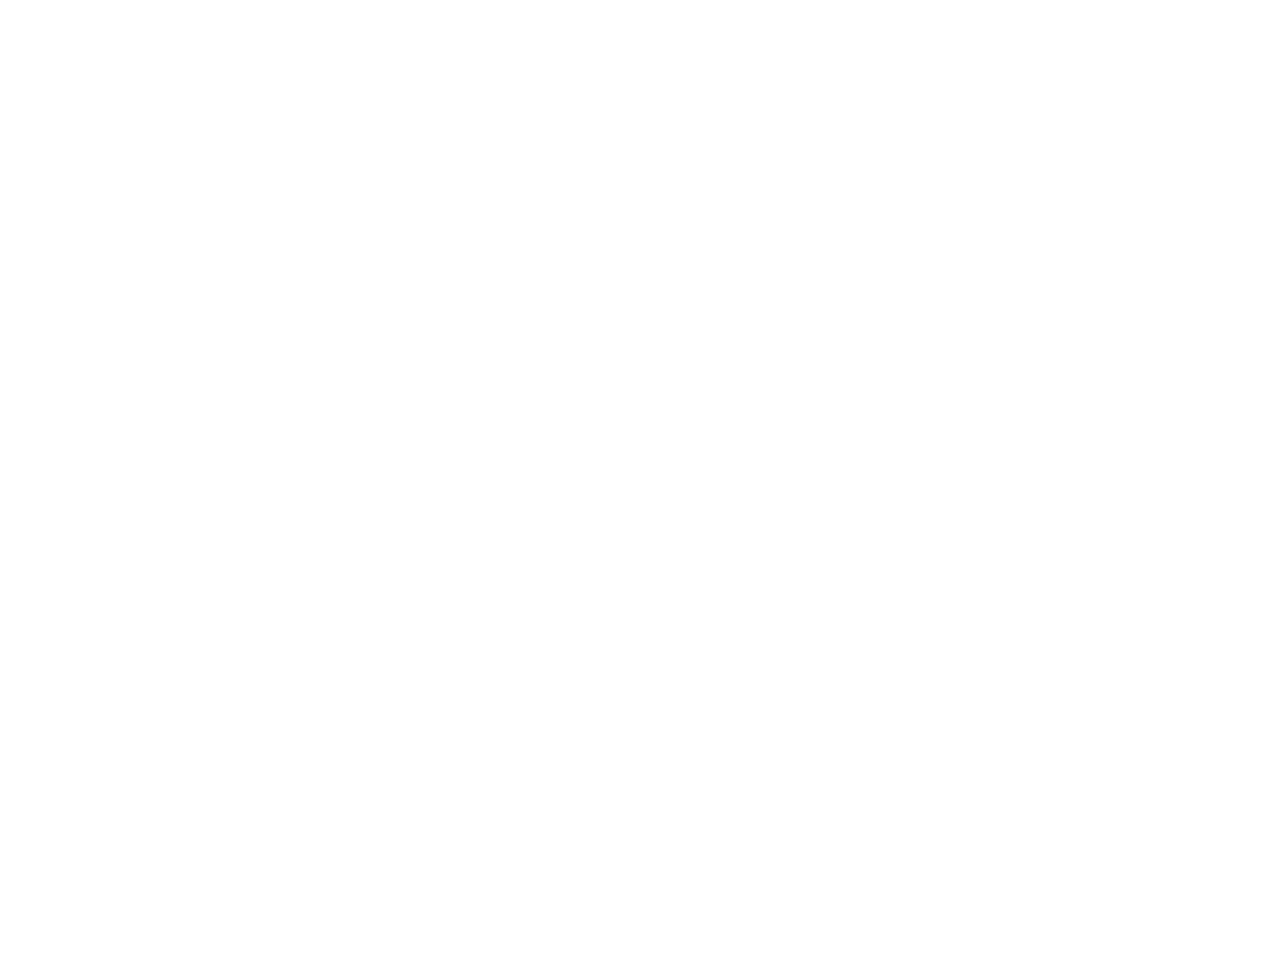
==== NASA Pic of the Day/www/index.html @ ddf5d186 "Added initial files" ====
<!DOCTYPE html>
<html>

<head>
    <meta charset="utf-8">
    <meta name="viewport" content="initial-scale=1, maximum-scale=1, user-scalable=no, width=device-width">
    <title>Blank App</title>
    <link rel="stylesheet" href="css/framework7.min.css">
    <link rel="stylesheet" href="css/style.css">
</head>

<body>
    <div id="app">
        <!-- <div class="panel panel-left panel-reveal">
            ... panel content goes here ...
        </div>
        <div class="panel panel-right panel-reveal">
            ... panel content goes here ...
        </div> -->
        <div class="view view-main">
            <div class="page" data-name="home">
                <!-- <div class="navbar">
                    <div class="navbar-inner">
                        <div class="left"><a href="#" data-panel="left" class="panel-open">Left</a></div>
                        <div class="title">Page Title</div>
                        <div class="right"><a href="#" data-panel="right" class="panel-open">Right</a></div>
                    </div>
                </div> -->
                <!-- <div class="toolbar tabbar toolbar-bottom-md">
                    <div class="toolbar-inner">
                        <a href="#" class="link">Home</a>
                        <a href="/page2/" class="link">Page 2</a>
                        <a href="#" class="link">Link 3</a>
                    </div>
                </div> -->
                <div class="page-content">
                    <img id="td-image" class="nasaPic">
                </div>
            </div>
        </div>
    </div>

    <script type="text/javascript" src="cordova.js"></script>
    <script src="js/framework7.min.js"></script>
    <script src="./js/apodapp.js"></script>
    <script src="js/main.js"></script>
</body>
<h1>hi</h1>

</html>
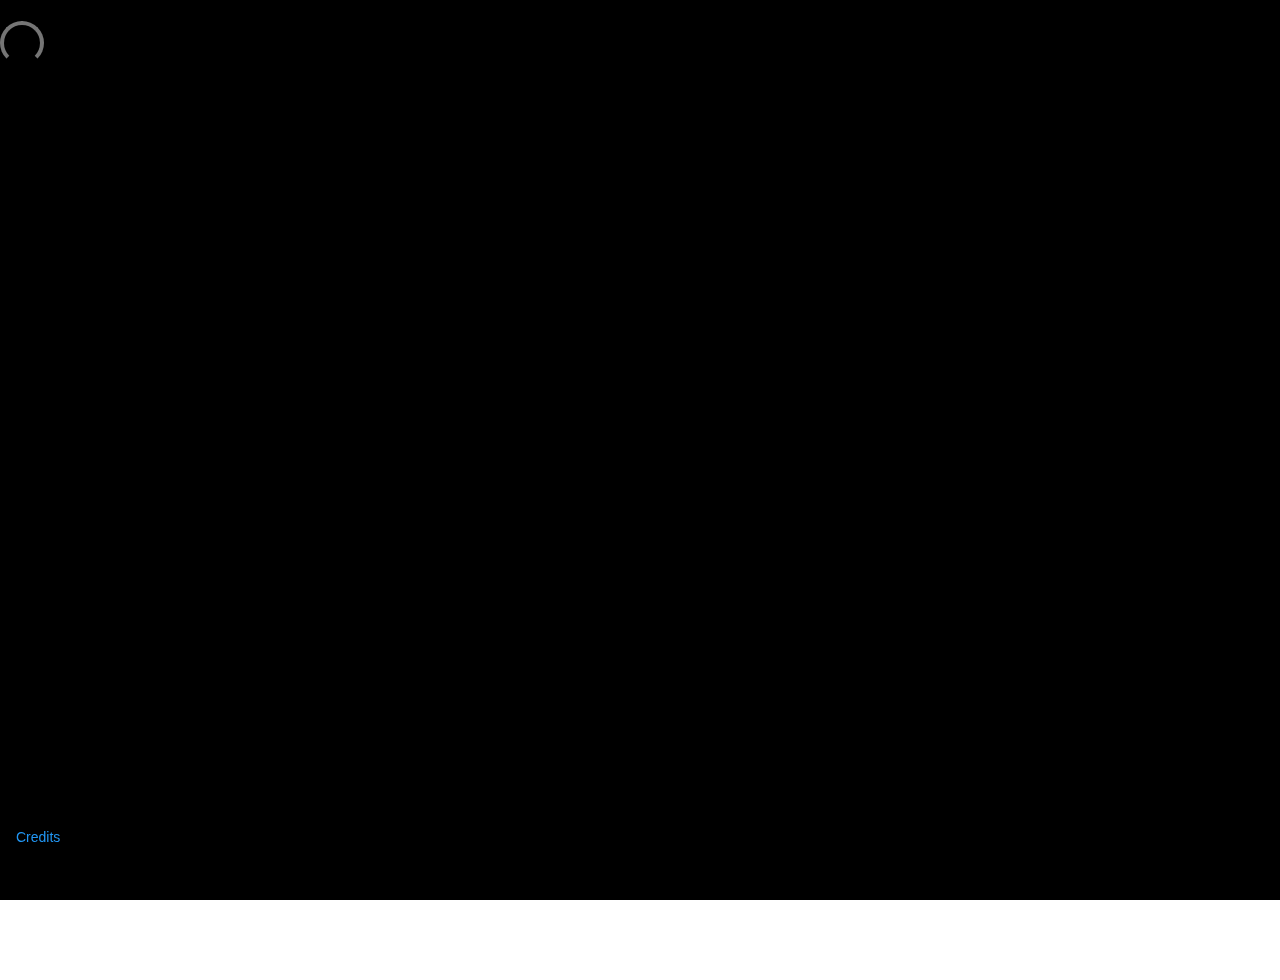
==== commit d494b3c7: "Data pulled from NASA, need to figure out alignment of image and loading icon" ====
--- a/NASA Pic of the Day/www/index.html
+++ b/NASA Pic of the Day/www/index.html
@@ -2,49 +2,68 @@
 <html>
 
 <head>
-    <meta charset="utf-8">
-    <meta name="viewport" content="initial-scale=1, maximum-scale=1, user-scalable=no, width=device-width">
-    <title>Blank App</title>
-    <link rel="stylesheet" href="css/framework7.min.css">
-    <link rel="stylesheet" href="css/style.css">
+  <meta charset="utf-8">
+  <meta name="viewport" content="initial-scale=1, maximum-scale=1, user-scalable=no, width=device-width">
+  <title>Blank App</title>
+  <link rel="stylesheet" href="css/framework7.min.css">
+  <link rel="stylesheet" href="css/style.css">
 </head>
 
 <body>
-    <div id="app">
-        <!-- <div class="panel panel-left panel-reveal">
+  <div id="app">
+    <!-- <div class="panel panel-left panel-reveal">
             ... panel content goes here ...
         </div>
         <div class="panel panel-right panel-reveal">
             ... panel content goes here ...
         </div> -->
-        <div class="view view-main">
-            <div class="page" data-name="home">
-                <!-- <div class="navbar">
+    <div class="view view-main">
+      <div class="page" data-name="home">
+        <!-- <div class="navbar">
                     <div class="navbar-inner">
                         <div class="left"><a href="#" data-panel="left" class="panel-open">Left</a></div>
                         <div class="title">Page Title</div>
                         <div class="right"><a href="#" data-panel="right" class="panel-open">Right</a></div>
                     </div>
                 </div> -->
-                <!-- <div class="toolbar tabbar toolbar-bottom-md">
+        <!-- <div class="toolbar tabbar toolbar-bottom-md">
                     <div class="toolbar-inner">
                         <a href="#" class="link">Home</a>
                         <a href="/page2/" class="link">Page 2</a>
                         <a href="#" class="link">Link 3</a>
                     </div>
                 </div> -->
-                <div class="page-content">
-                    <img id="td-image" class="nasaPic">
-                </div>
+        <div class="page-content">
+          <div class="imageArea">
+            <img id="td-image" class="nasaPic">
+            <div class="preloader" id="loadingIcon" style="width: 44px; height: 44px;"></div>
+          </div>
+          <div class="block imgCredit">
+            <p><a class="link popup-open" href="#" data-popup=".popup-about">Credits</a></p>
+          </div>
+          <div class="popup popup-about">
+            <div class="block">
+              <h2>Image Credit</h2>
+              <!-- Close Popup -->
+              <p><a class="link popup-close" href="#">Close popup</a></p>
+              <p>
+                <span id="td-copyright"></span><br><br>
+                <span id="td-title"></span><br><br>
+                <span id="td-explanation"></span>
+              </p>
             </div>
+          </div>
         </div>
+      </div>
     </div>
+  </div>
 
-    <script type="text/javascript" src="cordova.js"></script>
-    <script src="js/framework7.min.js"></script>
-    <script src="./js/apodapp.js"></script>
-    <script src="js/main.js"></script>
+  <script type="text/javascript" src="cordova.js"></script>
+  <script src="js/framework7.min.js"></script>
+  <script src="./js/apodapp.js"></script>
+  <!-- <script src="./js/apodapp-altpage.js"></script> -->
+  <script src="js/main.js"></script>
 </body>
 <h1>hi</h1>
 
-</html>
+</html>--- a/NASA Pic of the Day/www/css/style.css
+++ b/NASA Pic of the Day/www/css/style.css
@@ -1,3 +1,29 @@
+.page-content {
+  background-color: #000000;
+  height: 100%;
+}
+
+.imageArea {
+  /* display: grid;
+  grid-template-rows: 1fr 1fr 1fr;
+  grid-template-columns: 1fr; */
+  /* display: inline-block; */
+  height: 100%;
+  vertical-align: middle;
+}
+
 .nasaPic {
+  /* grid-row: 2; */
   width: 100%;
+}
+
+#loadingIcon {
+  margin: auto;
+  /* grid-row: 2; */
+  /* grid-column: 1; */
+}
+
+.imgCredit {
+  position: fixed;
+  bottom: 20px;
 }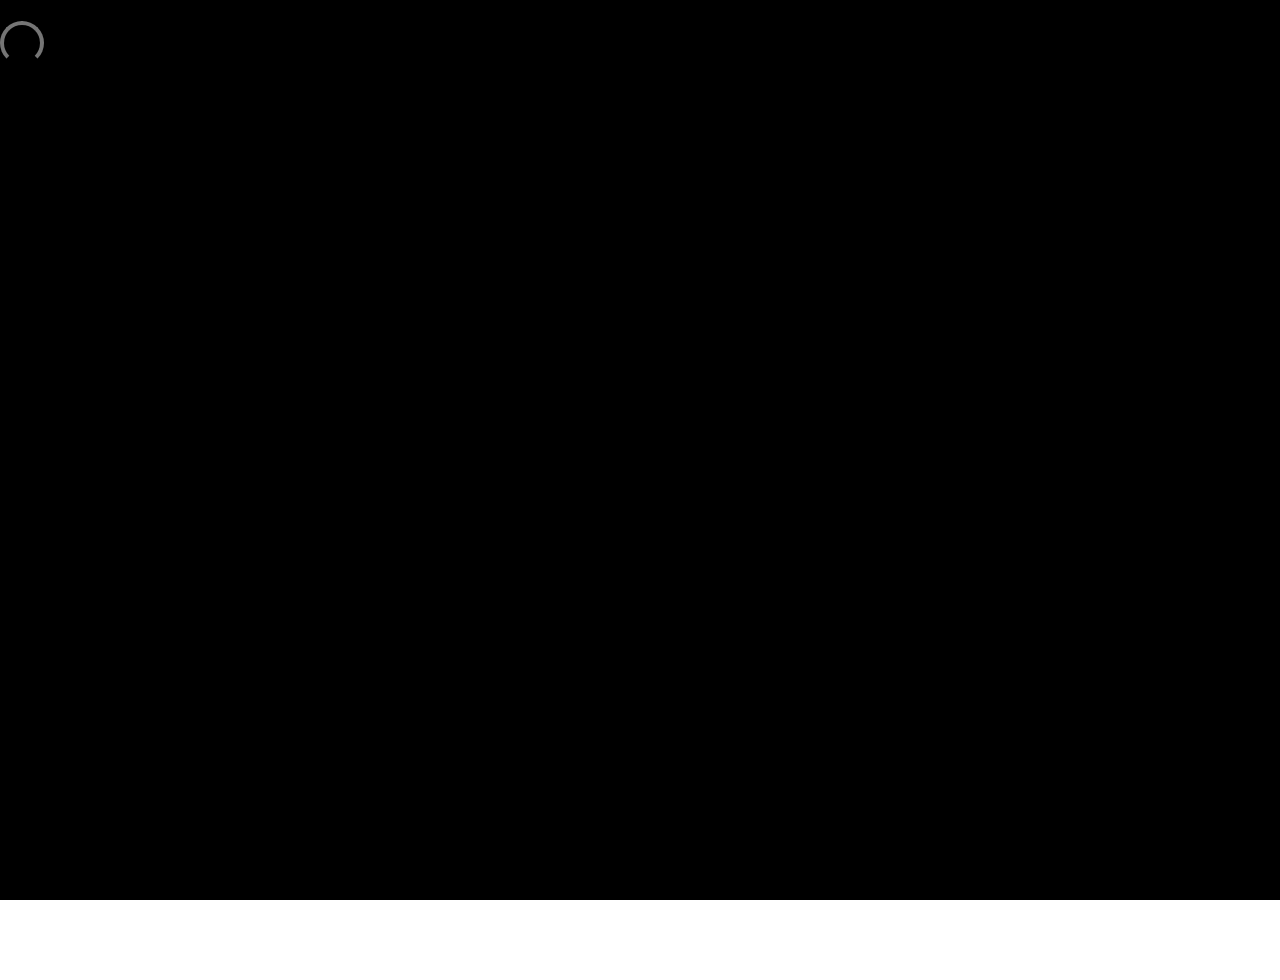
==== commit 32c6b9cc: "Minor changes" ====
--- a/NASA Pic of the Day/www/index.html
+++ b/NASA Pic of the Day/www/index.html
@@ -38,10 +38,10 @@
             <img id="td-image" class="nasaPic">
             <div class="preloader" id="loadingIcon" style="width: 44px; height: 44px;"></div>
           </div>
-          <div class="block imgCredit">
-            <p><a class="link popup-open" href="#" data-popup=".popup-about">Credits</a></p>
+          <div class="block" id="imgCredit">
+            <p><a class="link popup-open" href="#" data-popup=".popup-credits">Credits</a></p>
           </div>
-          <div class="popup popup-about">
+          <div class="popup popup-credits">
             <div class="block">
               <h2>Image Credit</h2>
               <!-- Close Popup -->
--- a/NASA Pic of the Day/www/css/style.css
+++ b/NASA Pic of the Day/www/css/style.css
@@ -23,7 +23,12 @@
   /* grid-column: 1; */
 }
 
-.imgCredit {
+#imgCredit {
   position: fixed;
   bottom: 20px;
+  display: none;
+}
+
+.popup-credits {
+  opacity: .8;
 }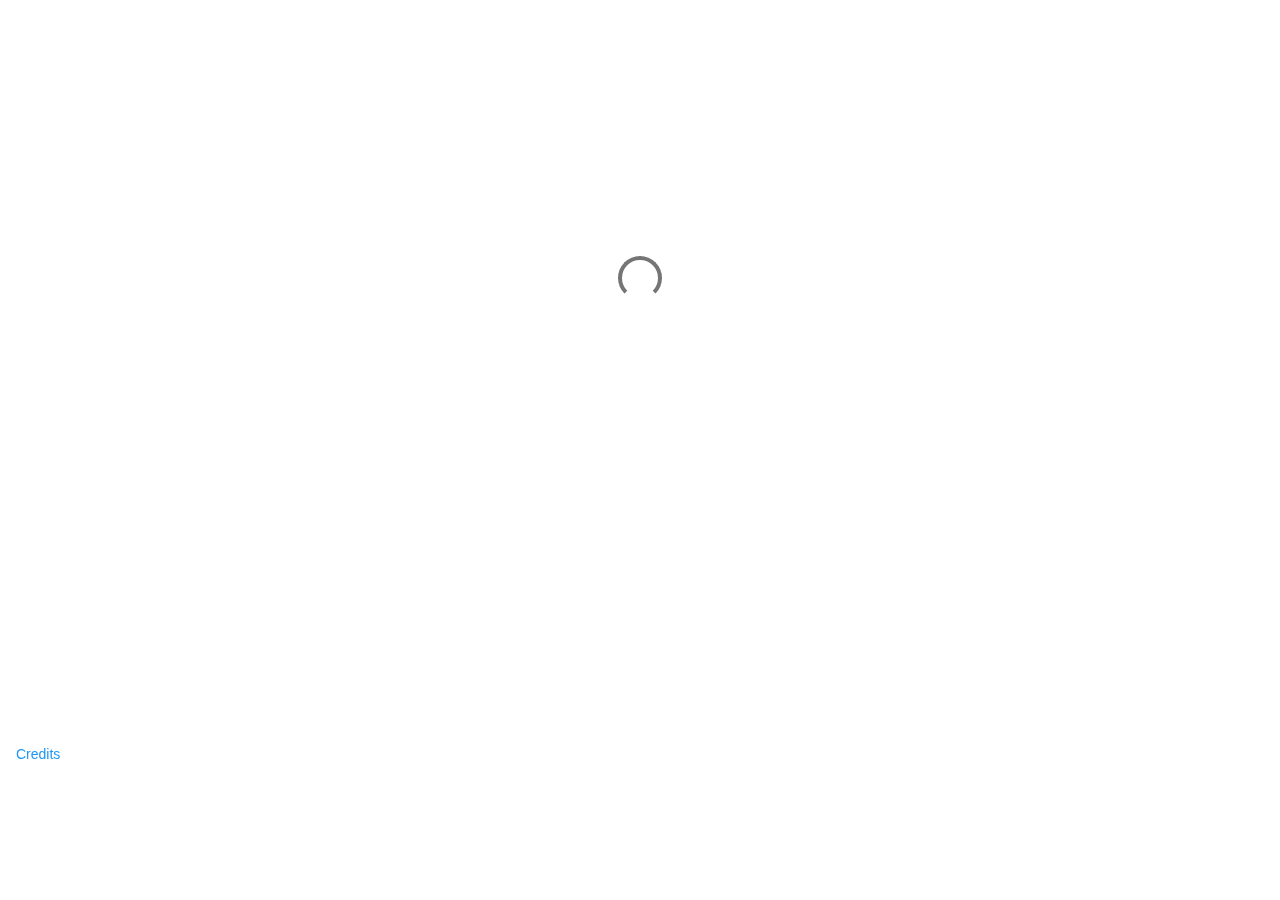
==== commit 47f0c9a7: "Changed img to iframe to account for youtube links, swipe between today and yesterday" ====
--- a/NASA Pic of the Day/www/index.html
+++ b/NASA Pic of the Day/www/index.html
@@ -34,13 +34,30 @@
                     </div>
                 </div> -->
         <div class="page-content">
-          <div class="imageArea">
-            <img id="td-image" class="nasaPic">
-            <div class="preloader" id="loadingIcon" style="width: 44px; height: 44px;"></div>
+          <div class="swiper-container">
+            <!-- Slides wrapper -->
+            <div class="swiper-wrapper">
+              <!-- Slides -->
+              <div class="swiper-slide">
+                <div class="preloader loadingIcon" id="yd-loadingIcon" style="width: 44px; height: 44px;"></div>
+                <img id="yd-image" class="nasaPic">
+                <div class="block" id="yd-imgCredit">
+                  <p><a class="link popup-open" href="#" data-popup=".popup-credits">Credits</a></p>
+                </div>
+              </div>
+              <div class="swiper-slide">
+                <div class="preloader loadingIcon" id="td-loadingIcon" style="width: 44px; height: 44px;"></div>
+                <!-- <img id="td-image" class="nasaPic"> -->
+                <iframe id="td-image" class="nasaPic" frameborder="0"></iframe>
+                <div class="block" id="td-imgCredit">
+                  <p><a class="link popup-open" href="#" data-popup=".popup-credits">Credits</a></p>
+                </div>
+              </div>
+            </div>
+            <!-- Pagination, if required -->
+            <div class="swiper-pagination"></div>
           </div>
-          <div class="block" id="imgCredit">
-            <p><a class="link popup-open" href="#" data-popup=".popup-credits">Credits</a></p>
-          </div>
+
           <div class="popup popup-credits">
             <div class="block">
               <h2>Image Credit</h2>
@@ -64,6 +81,5 @@
   <!-- <script src="./js/apodapp-altpage.js"></script> -->
   <script src="js/main.js"></script>
 </body>
-<h1>hi</h1>
 
 </html>--- a/NASA Pic of the Day/www/css/style.css
+++ b/NASA Pic of the Day/www/css/style.css
@@ -1,5 +1,5 @@
 .page-content {
-  background-color: #000000;
+  /* background-color: #000000; */
   height: 100%;
 }
 
@@ -17,8 +17,8 @@
   width: 100%;
 }
 
-#loadingIcon {
-  margin: auto;
+.loadingIcon {
+  margin: 20% calc(50% - 22px);
   /* grid-row: 2; */
   /* grid-column: 1; */
 }
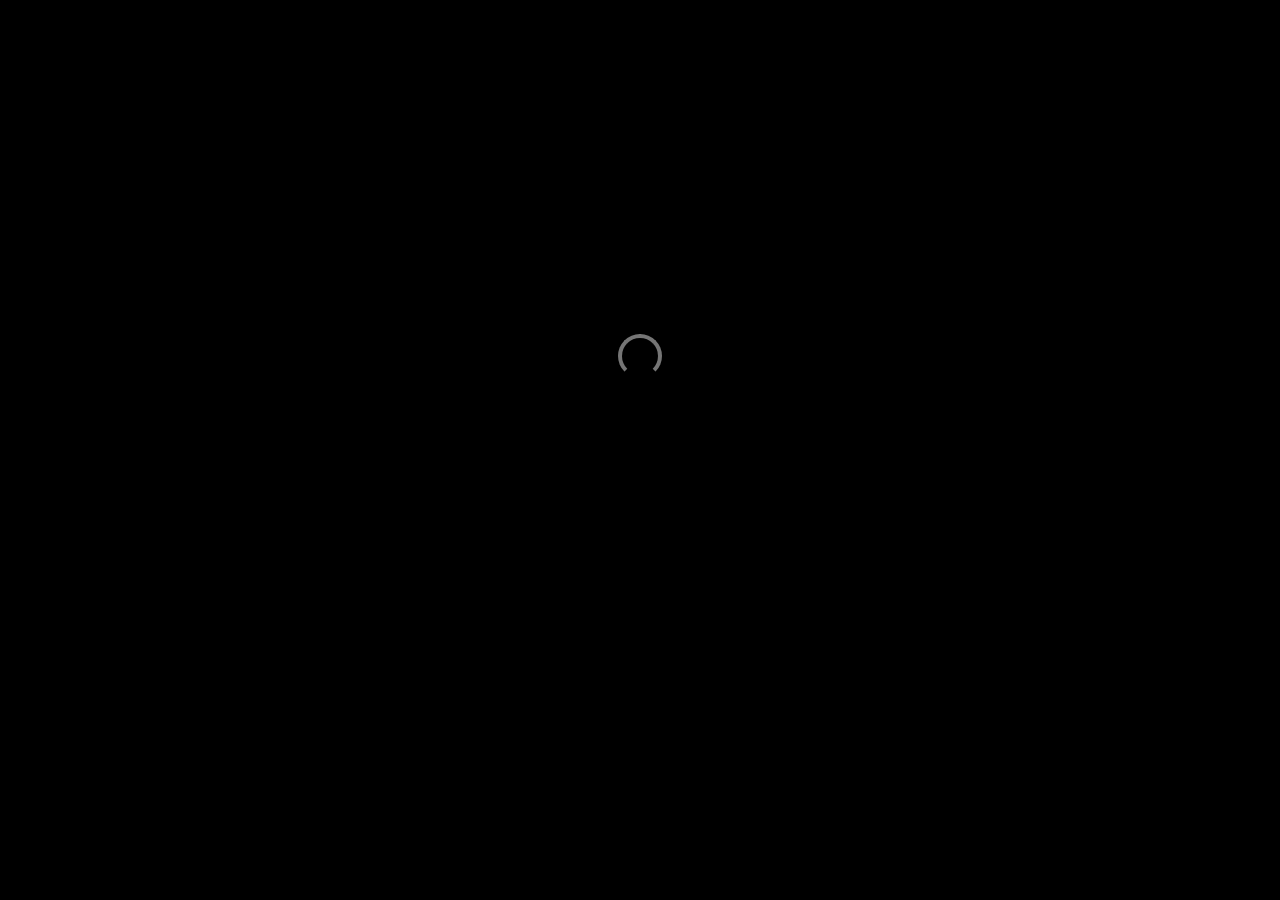
==== commit c9cb6c98: "Added slide title, need to figure out pagination" ====
--- a/NASA Pic of the Day/www/index.html
+++ b/NASA Pic of the Day/www/index.html
@@ -11,55 +11,39 @@
 
 <body>
   <div id="app">
-    <!-- <div class="panel panel-left panel-reveal">
-            ... panel content goes here ...
-        </div>
-        <div class="panel panel-right panel-reveal">
-            ... panel content goes here ...
-        </div> -->
     <div class="view view-main">
       <div class="page" data-name="home">
-        <!-- <div class="navbar">
-                    <div class="navbar-inner">
-                        <div class="left"><a href="#" data-panel="left" class="panel-open">Left</a></div>
-                        <div class="title">Page Title</div>
-                        <div class="right"><a href="#" data-panel="right" class="panel-open">Right</a></div>
-                    </div>
-                </div> -->
-        <!-- <div class="toolbar tabbar toolbar-bottom-md">
-                    <div class="toolbar-inner">
-                        <a href="#" class="link">Home</a>
-                        <a href="/page2/" class="link">Page 2</a>
-                        <a href="#" class="link">Link 3</a>
-                    </div>
-                </div> -->
         <div class="page-content">
-          <div class="swiper-container">
-            <!-- Slides wrapper -->
+          <div class="swiper-container" data-pagination='{"el": ".swiper-pagination"}'>
+            <div class="swiper-pagination"></div>
             <div class="swiper-wrapper">
-              <!-- Slides -->
               <div class="swiper-slide">
-                <div class="preloader loadingIcon" id="yd-loadingIcon" style="width: 44px; height: 44px;"></div>
-                <img id="yd-image" class="nasaPic">
-                <div class="block" id="yd-imgCredit">
-                  <p><a class="link popup-open" href="#" data-popup=".popup-credits">Credits</a></p>
+                <div class="block-title">Yesterday's Image</div>
+                <div class="block">
+                  <div class="preloader loadingIcon" id="yd-loadingIcon" style="width: 44px; height: 44px;"></div>
+                  <img id="yd-image" class="nasaPic">
+                  <iframe id="yd-image" class="nasaPic" frameborder="0"></iframe>
+                </div>
+                <div class="block imgCredit" id="yd-imgCredit">
+                  <p><a class="link popup-open" href="#" data-popup=".popup-credits-yd">Credits</a></p>
                 </div>
               </div>
               <div class="swiper-slide">
-                <div class="preloader loadingIcon" id="td-loadingIcon" style="width: 44px; height: 44px;"></div>
-                <!-- <img id="td-image" class="nasaPic"> -->
-                <iframe id="td-image" class="nasaPic" frameborder="0"></iframe>
-                <div class="block" id="td-imgCredit">
-                  <p><a class="link popup-open" href="#" data-popup=".popup-credits">Credits</a></p>
+                <div class="block-title">Today's Image</div>
+                <div class="block">
+                  <div class="preloader loadingIcon" id="td-loadingIcon" style="width: 44px; height: 44px;"></div>
+                  <iframe id="td-image" class="nasaPic" frameborder="0"></iframe>
+                </div>
+
+                <div class="block imgCredit" id="td-imgCredit">
+                  <p><a class="link popup-open" href="#" data-popup=".popup-credits-td">Credits</a></p>
                 </div>
               </div>
             </div>
-            <!-- Pagination, if required -->
-            <div class="swiper-pagination"></div>
           </div>
 
-          <div class="popup popup-credits">
-            <div class="block">
+          <div class="popup popup-credits-td">
+            <div class="block page-content">
               <h2>Image Credit</h2>
               <!-- Close Popup -->
               <p><a class="link popup-close" href="#">Close popup</a></p>
@@ -67,6 +51,19 @@
                 <span id="td-copyright"></span><br><br>
                 <span id="td-title"></span><br><br>
                 <span id="td-explanation"></span>
+              </p>
+            </div>
+          </div>
+
+          <div class="popup popup-credits-yd">
+            <div class="block page-content">
+              <h2>Image Credit</h2>
+              <!-- Close Popup -->
+              <p><a class="link popup-close" href="#">Close popup</a></p>
+              <p>
+                <span id="yd-copyright"></span><br><br>
+                <span id="yd-title"></span><br><br>
+                <span id="yd-explanation"></span>
               </p>
             </div>
           </div>
--- a/NASA Pic of the Day/www/css/style.css
+++ b/NASA Pic of the Day/www/css/style.css
@@ -1,34 +1,35 @@
 .page-content {
-  /* background-color: #000000; */
+  background-color: #000000;
   height: 100%;
 }
 
+.block-title {
+  font-size: 2em;
+  padding: 10px;
+  text-align: center;
+}
+
 .imageArea {
-  /* display: grid;
-  grid-template-rows: 1fr 1fr 1fr;
-  grid-template-columns: 1fr; */
-  /* display: inline-block; */
   height: 100%;
   vertical-align: middle;
 }
 
+iframe {
+  width: 100%;
+}
+
 .nasaPic {
-  /* grid-row: 2; */
   width: 100%;
 }
 
 .loadingIcon {
   margin: 20% calc(50% - 22px);
-  /* grid-row: 2; */
-  /* grid-column: 1; */
 }
 
-#imgCredit {
-  position: fixed;
-  bottom: 20px;
+.imgCredit {
   display: none;
 }
 
-.popup-credits {
+.popup {
   opacity: .8;
 }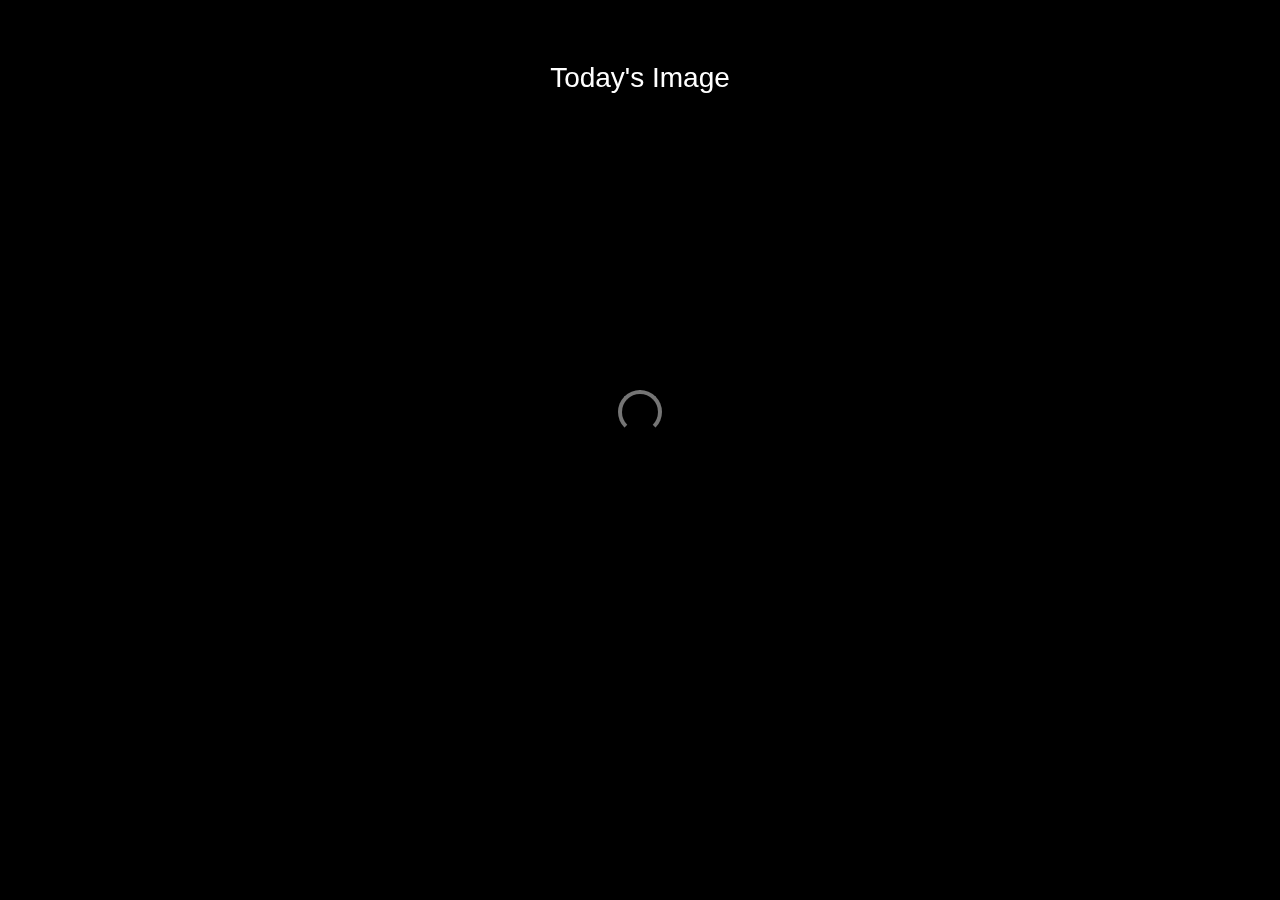
==== commit 57b4a807: "Attempting to fix iframe" ====
--- a/NASA Pic of the Day/www/index.html
+++ b/NASA Pic of the Day/www/index.html
@@ -13,26 +13,26 @@
   <div id="app">
     <div class="view view-main">
       <div class="page" data-name="home">
-        <div class="page-content">
+        <div class="page-content mainPage">
           <div class="swiper-container" data-pagination='{"el": ".swiper-pagination"}'>
             <div class="swiper-pagination"></div>
             <div class="swiper-wrapper">
               <div class="swiper-slide">
-                <div class="block-title">Yesterday's Image</div>
-                <div class="block">
+                <div class="block-title"><p>Yesterday's Image</p></div>
+                <div class="block" id="yd-block">
                   <div class="preloader loadingIcon" id="yd-loadingIcon" style="width: 44px; height: 44px;"></div>
-                  <img id="yd-image" class="nasaPic">
-                  <iframe id="yd-image" class="nasaPic" frameborder="0"></iframe>
+                  <!-- <img id="yd-image" class="nasaPic"> -->
+                  <!-- <iframe id="yd-image" class="nasaPic" frameborder="0"></iframe> -->
                 </div>
                 <div class="block imgCredit" id="yd-imgCredit">
                   <p><a class="link popup-open" href="#" data-popup=".popup-credits-yd">Credits</a></p>
                 </div>
               </div>
               <div class="swiper-slide">
-                <div class="block-title">Today's Image</div>
-                <div class="block">
+                <div class="block-title"><p>Today's Image</p></div>
+                <div class="block" id="td-block">
                   <div class="preloader loadingIcon" id="td-loadingIcon" style="width: 44px; height: 44px;"></div>
-                  <iframe id="td-image" class="nasaPic" frameborder="0"></iframe>
+                  <!-- <iframe id="td-image" class="nasaPic" frameborder="0"></iframe> -->
                 </div>
 
                 <div class="block imgCredit" id="td-imgCredit">
--- a/NASA Pic of the Day/www/css/style.css
+++ b/NASA Pic of the Day/www/css/style.css
@@ -1,4 +1,4 @@
-.page-content {
+.mainPage {
   background-color: #000000;
   height: 100%;
 }
@@ -9,9 +9,13 @@
   text-align: center;
 }
 
+.block-title > p {
+  color: #ffffff;
+}
+
 .imageArea {
   height: 100%;
-  vertical-align: middle;
+  /* vertical-align: middle; */
 }
 
 iframe {
